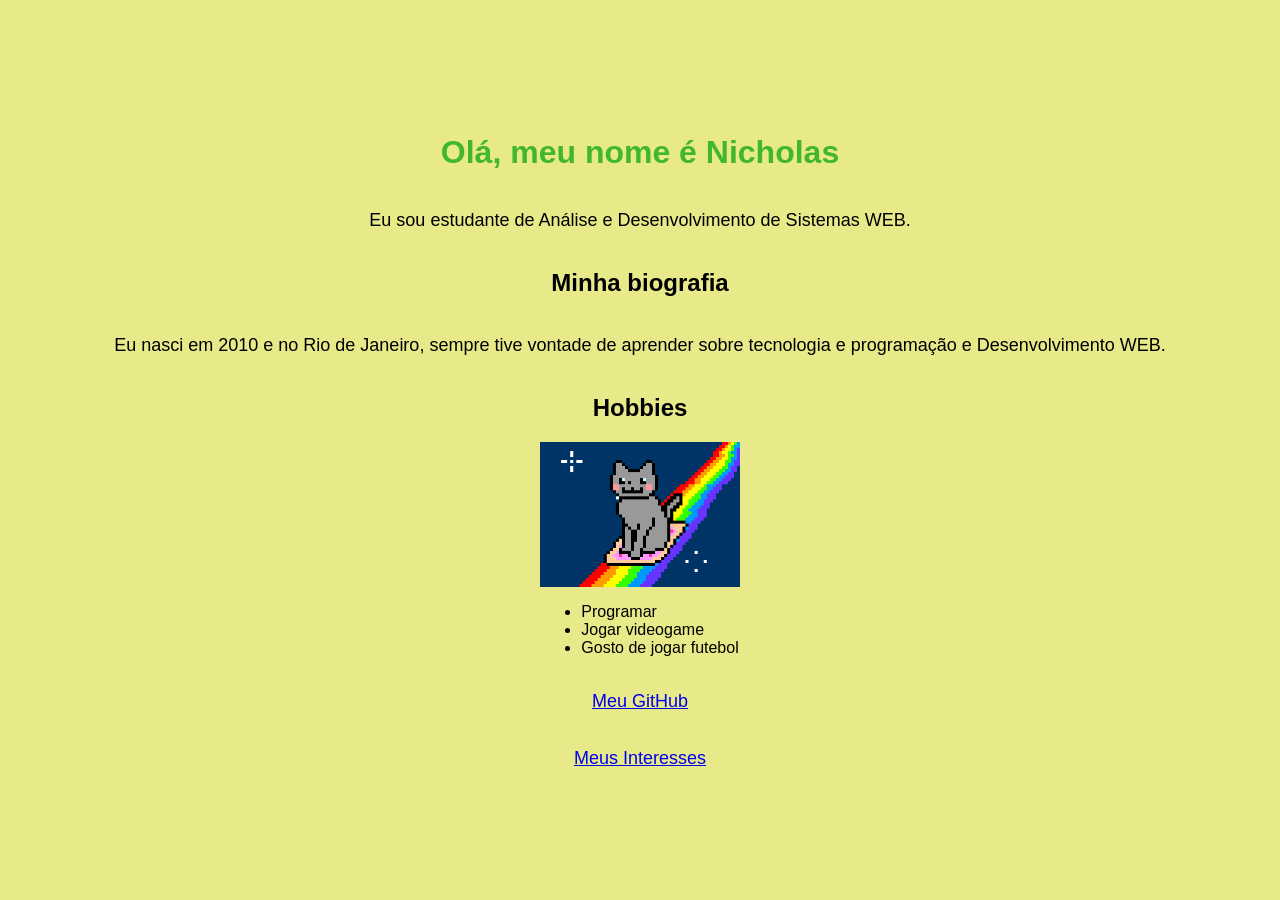
==== index.html @ 8b310e0b "AV1-final" ====
<!DOCTYPE html>
<html lang="pt-br">
<head>
    <meta charset="UTF-8">
    <meta name="viewport" content="width=device-width, initial-scale=1.0">
    <title>Olá meu nome é Nicholas e essa é a minha biografia</title>
    
    <link rel="stylesheet" href="style.css">
</head>
<body>
   
   <h1 class="titulo">Olá, meu nome é Nicholas</h1>
   <p class="titulo">Eu sou estudante de Análise e Desenvolvimento de Sistemas WEB.</p>
    <h2 class="titulo">Minha biografia</h2>
    <p class="titulo">Eu nasci em 2010 e no Rio de Janeiro, sempre tive vontade de aprender sobre tecnologia e programação e Desenvolvimento WEB.</p>
    <h2 class="titulo">Hobbies</h2>
    <img src="img/f6deafe7fd8448afe10a9eaf1146060f.gif" alt="euuu" width="200">
    <ul>
        <li class="titulo">Programar</li>
        <li class="titulo">Jogar videogame</li>
        <li class="titulo">Gosto de jogar futebol</li>
    </ul>
    <p class="titulo">
    <a href="https://github.com/silva06almeida-ai" target="_blank">Meu GitHub</a></p>
    <p class="titulo"> 
    <a href="interesses.html">Meus Interesses</a></p>
</body>
</html>
---- style.css ----
body {
    font-family: Arial, sans-serif;
    background-color: #e5e776db;

    display: flex;
    flex-direction: column;
    align-items: center;
    justify-content: center;

    height: 100vh;
    margin: 0;
}

h1 {
    color: #42b72b;
}

p {
    color: #000000;
    font-size: 18px;
}
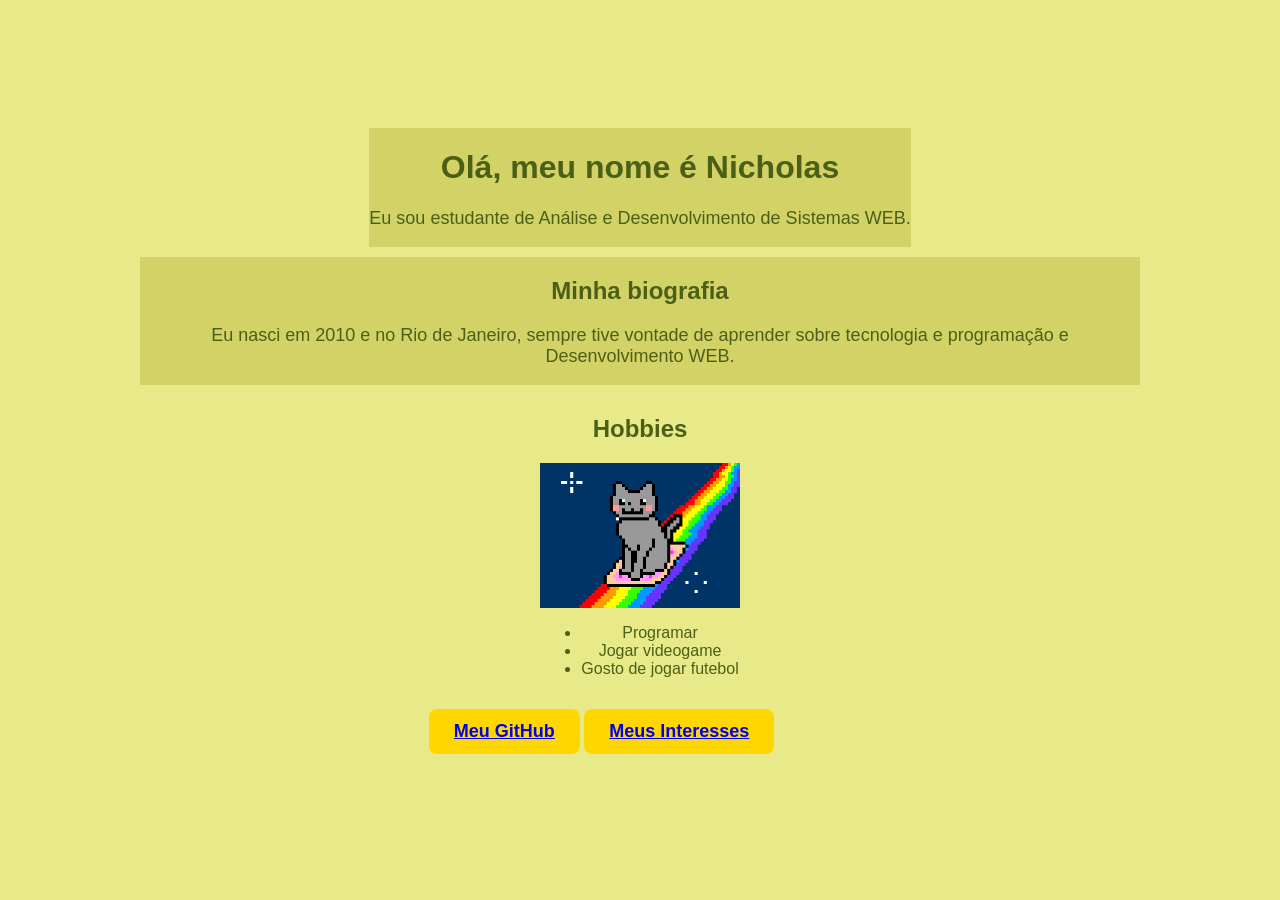
==== commit 64163207: "links" ====
--- a/index.html
+++ b/index.html
@@ -8,21 +8,29 @@
     <link rel="stylesheet" href="style.css">
 </head>
 <body>
-   
+ <div class="div">  
    <h1 class="titulo">Olá, meu nome é Nicholas</h1>
    <p class="titulo">Eu sou estudante de Análise e Desenvolvimento de Sistemas WEB.</p>
+   </div>
+
+   <div class="div-1">
     <h2 class="titulo">Minha biografia</h2>
     <p class="titulo">Eu nasci em 2010 e no Rio de Janeiro, sempre tive vontade de aprender sobre tecnologia e programação e Desenvolvimento WEB.</p>
+  </div>  
     <h2 class="titulo">Hobbies</h2>
+
     <img src="img/f6deafe7fd8448afe10a9eaf1146060f.gif" alt="euuu" width="200">
     <ul>
+      
         <li class="titulo">Programar</li>
         <li class="titulo">Jogar videogame</li>
         <li class="titulo">Gosto de jogar futebol</li>
     </ul>
-    <p class="titulo">
+   <div class="mycontainer">
+    <p class="botao">
     <a href="https://github.com/silva06almeida-ai" target="_blank">Meu GitHub</a></p>
-    <p class="titulo"> 
+    <p class="botao"> 
     <a href="interesses.html">Meus Interesses</a></p>
+   </div>
 </body>
 </html>
--- a/style.css
+++ b/style.css
@@ -12,10 +12,62 @@
 }
 
 h1 {
-    color: #42b72b;
+    color: #92b62f;
 }
 
 p {
     color: #000000;
     font-size: 18px;
+}
+.titulo{
+    text-align: center;
+    color: #4c5f17;
+}
+
+.botao{
+
+display:inline-block;
+
+margin-top:15px;
+
+padding:12px 25px;
+
+background:#ffd700;
+
+color:black;
+
+font-weight:bold;
+
+border-radius:8px;
+
+text-decoration:none;
+
+transition:0.3s;
+
+}
+
+.botao:hover{
+
+transform:scale(1.1);
+
+background:white; 
+}
+.div {
+    background-color: #cecf62db;
+     
+}
+.div-1 {
+background-color: #cecf62db;
+ width: 1000px;
+  margin: 10px;
+ 
+   
+}
+ .mycontainer {
+  width:100%;
+  overflow:auto;
+}
+.mycontainer {
+  width:33%;  
+  float:left;
 }
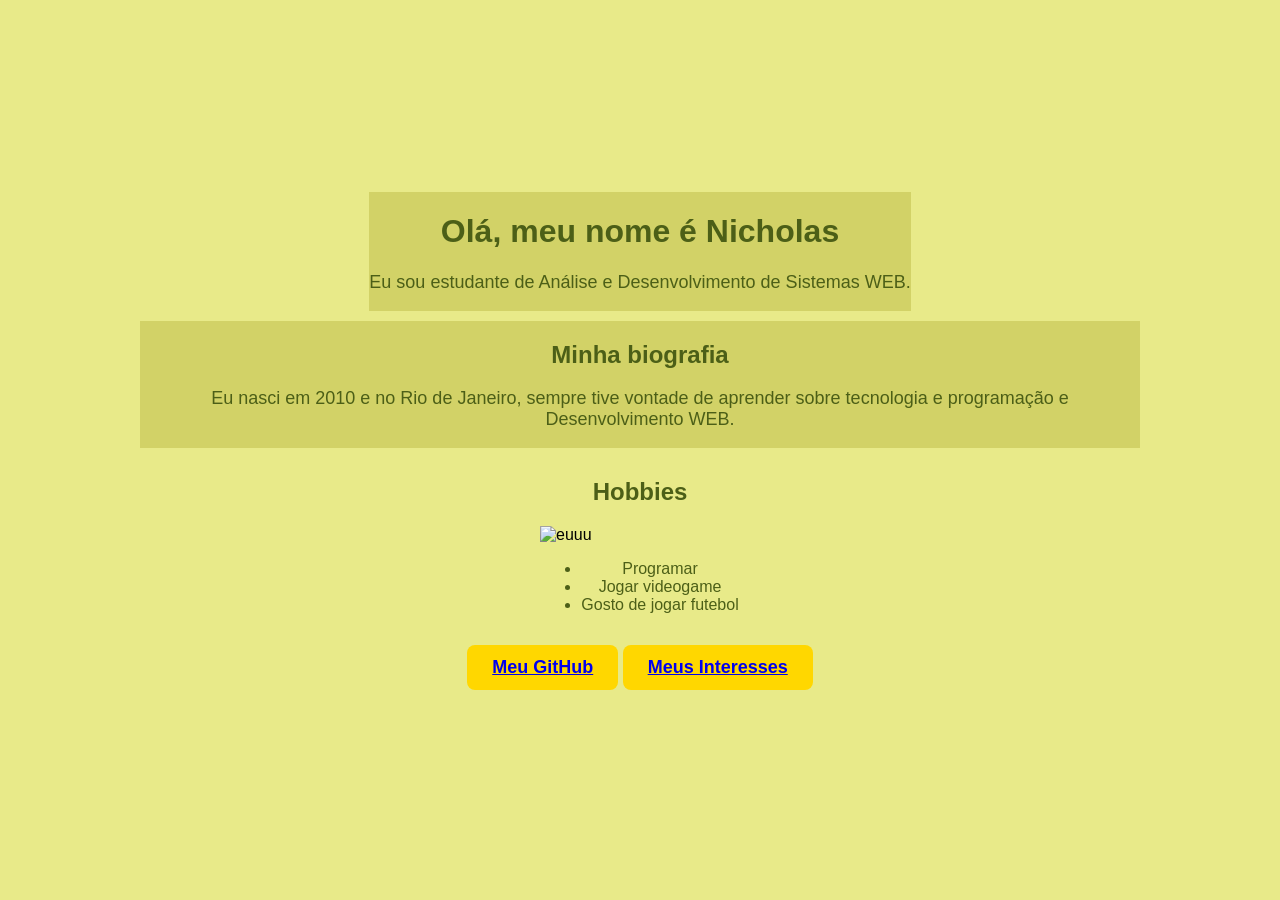
==== commit 9f624949: "linah" ====
--- a/index.html
+++ b/index.html
@@ -5,7 +5,7 @@
     <meta name="viewport" content="width=device-width, initial-scale=1.0">
     <title>Olá meu nome é Nicholas e essa é a minha biografia</title>
     
-    <link rel="stylesheet" href="style.css">
+    <link rel="stylesheet" href="CSS/style.css">
 </head>
 <body>
  <div class="div">  
@@ -17,15 +17,17 @@
     <h2 class="titulo">Minha biografia</h2>
     <p class="titulo">Eu nasci em 2010 e no Rio de Janeiro, sempre tive vontade de aprender sobre tecnologia e programação e Desenvolvimento WEB.</p>
   </div>  
+
     <h2 class="titulo">Hobbies</h2>
 
-    <img src="img/f6deafe7fd8448afe10a9eaf1146060f.gif" alt="euuu" width="200">
+    <img src="https://encrypted-tbn0.gstatic.com/images?q=tbn:ANd9GcRqCuV-j8yVIy4kBfx33sL0-CAqJ-ZJQXxWvw&s" alt="euuu" width="200" >
     <ul>
       
         <li class="titulo">Programar</li>
         <li class="titulo">Jogar videogame</li>
         <li class="titulo">Gosto de jogar futebol</li>
     </ul>
+    
    <div class="mycontainer">
     <p class="botao">
     <a href="https://github.com/silva06almeida-ai" target="_blank">Meu GitHub</a></p>
--- a/CSS/style.css
+++ b/CSS/style.css
@@ -0,0 +1,74 @@
+body {
+    font-family: Arial, sans-serif;
+    background-color: #e5e776db;
+
+    display: flex;
+    flex-direction: column;
+    align-items: center;
+    justify-content: center;
+
+    height: 100vh;
+    margin: 0;
+}
+
+h1 {
+    color: #92b62f;
+}
+
+p {
+    color: #000000;
+    font-size: 18px;
+}
+.titulo{
+    text-align: center;
+    color: #4c5f17;
+}
+
+.botao{
+
+display:inline-block;
+
+margin-top:15px;
+
+padding:12px 25px;
+
+background:#ffd700;
+
+color:black;
+
+font-weight:bold;
+
+border-radius:8px;
+
+text-decoration:none;
+
+transition:0.3s;
+
+}
+
+.botao:hover{
+
+transform:scale(1.1);
+
+background:white; 
+}
+.div {
+    background-color: #cecf62db;
+
+}
+.div-1 {
+background-color: #cecf62db;
+ width: 1000px;
+  margin: 10px;
+ 
+   
+}
+ .mycontainer {
+  width:100%;
+  overflow:auto;
+}
+.mycontainer {
+  width:33%;  
+  float:left;
+  text-align: center;
+}
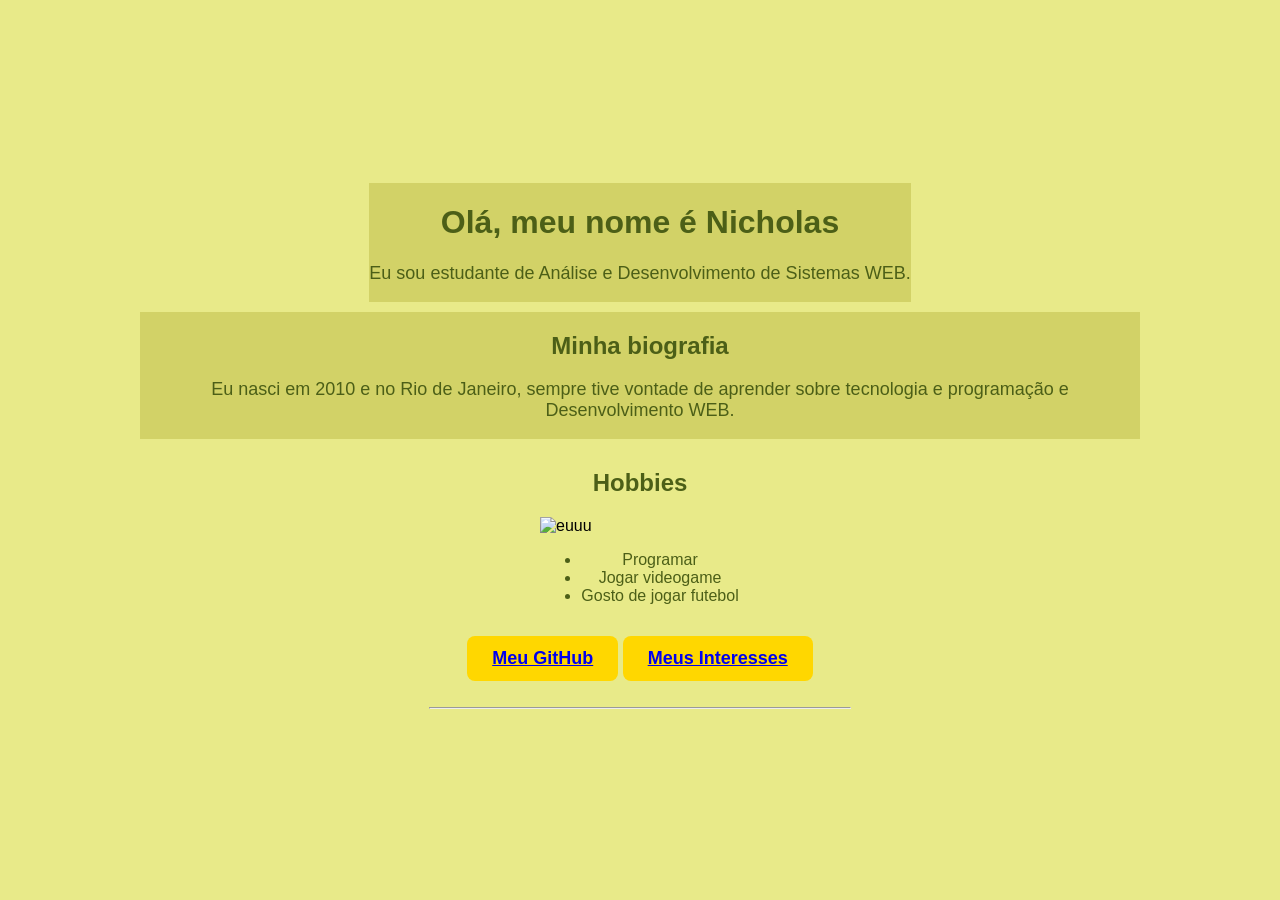
==== commit 3a61837f: "botao" ====
--- a/index.html
+++ b/index.html
@@ -1,38 +1,51 @@
-<!DOCTYPE html>
+<!doctype html>
 <html lang="pt-br">
-<head>
-    <meta charset="UTF-8">
-    <meta name="viewport" content="width=device-width, initial-scale=1.0">
+  <head>
+    <meta charset="UTF-8" />
+    <meta name="viewport" content="width=device-width, initial-scale=1.0" />
     <title>Olá meu nome é Nicholas e essa é a minha biografia</title>
-    
-    <link rel="stylesheet" href="CSS/style.css">
-</head>
-<body>
- <div class="div">  
-   <h1 class="titulo">Olá, meu nome é Nicholas</h1>
-   <p class="titulo">Eu sou estudante de Análise e Desenvolvimento de Sistemas WEB.</p>
-   </div>
 
-   <div class="div-1">
-    <h2 class="titulo">Minha biografia</h2>
-    <p class="titulo">Eu nasci em 2010 e no Rio de Janeiro, sempre tive vontade de aprender sobre tecnologia e programação e Desenvolvimento WEB.</p>
-  </div>  
+    <link rel="stylesheet" href="CSS/style.css" />
+  </head>
+  <body>
+    <div class="div">
+      <h1 class="titulo">Olá, meu nome é Nicholas</h1>
+      <p class="titulo">
+        Eu sou estudante de Análise e Desenvolvimento de Sistemas WEB.
+      </p>
+    </div>
+
+    <div class="div-1">
+      <h2 class="titulo">Minha biografia</h2>
+      <p class="titulo">
+        Eu nasci em 2010 e no Rio de Janeiro, sempre tive vontade de aprender
+        sobre tecnologia e programação e Desenvolvimento WEB.
+      </p>
+    </div>
 
     <h2 class="titulo">Hobbies</h2>
 
-    <img src="https://encrypted-tbn0.gstatic.com/images?q=tbn:ANd9GcRqCuV-j8yVIy4kBfx33sL0-CAqJ-ZJQXxWvw&s" alt="euuu" width="200" >
+    <img
+      src="https://encrypted-tbn0.gstatic.com/images?q=tbn:ANd9GcRqCuV-j8yVIy4kBfx33sL0-CAqJ-ZJQXxWvw&s"
+      alt="euuu"
+      width="200"
+    />
     <ul>
-      
-        <li class="titulo">Programar</li>
-        <li class="titulo">Jogar videogame</li>
-        <li class="titulo">Gosto de jogar futebol</li>
+      <li class="titulo">Programar</li>
+      <li class="titulo">Jogar videogame</li>
+      <li class="titulo">Gosto de jogar futebol</li>
     </ul>
-    
-   <div class="mycontainer">
-    <p class="botao">
-    <a href="https://github.com/silva06almeida-ai" target="_blank">Meu GitHub</a></p>
-    <p class="botao"> 
-    <a href="interesses.html">Meus Interesses</a></p>
-   </div>
-</body>
-</html>+
+    <div class="mycontainer">
+      <p class="botao">
+        <a href="https://github.com/silva06almeida-ai" target="_blank"
+          >Meu GitHub</a
+        >
+      </p>
+      <p class="botao">
+        <a href="interesses.html">Meus Interesses</a>
+      </p>
+      <hr>
+    </div>
+  </body>
+</html>
